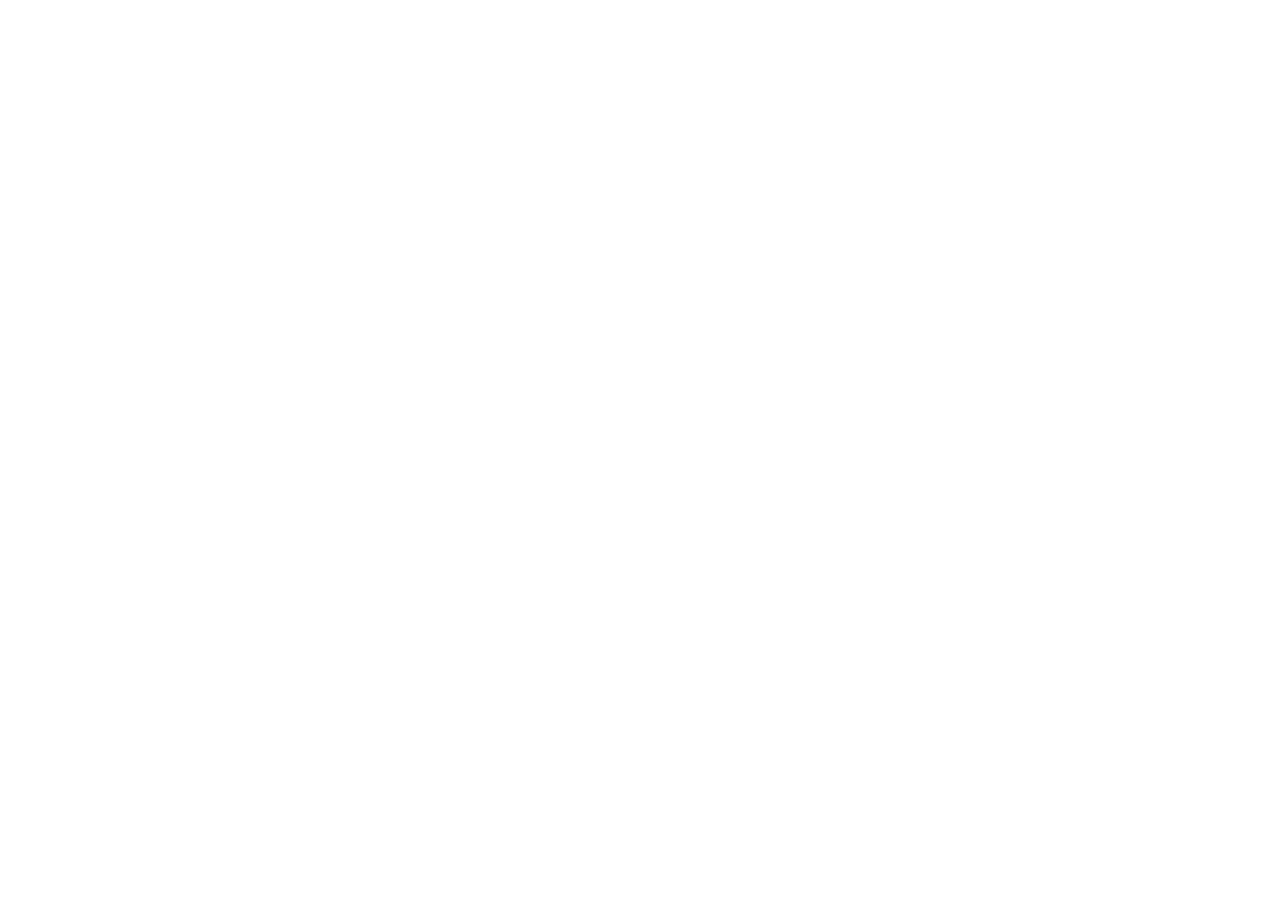
==== HTML/Forms/index.html @ 6ffc7e5c "Created folders and html pages for tables, forms and images" ====
<!DOCTYPE html>
<html lang="en">
<head>
    <meta charset="UTF-8">
    <meta http-equiv="X-UA-Compatible" content="IE=edge">
    <meta name="viewport" content="width=device-width, initial-scale=1.0">
    <title>Document</title>
</head>
<body>
    
</body>
</html>
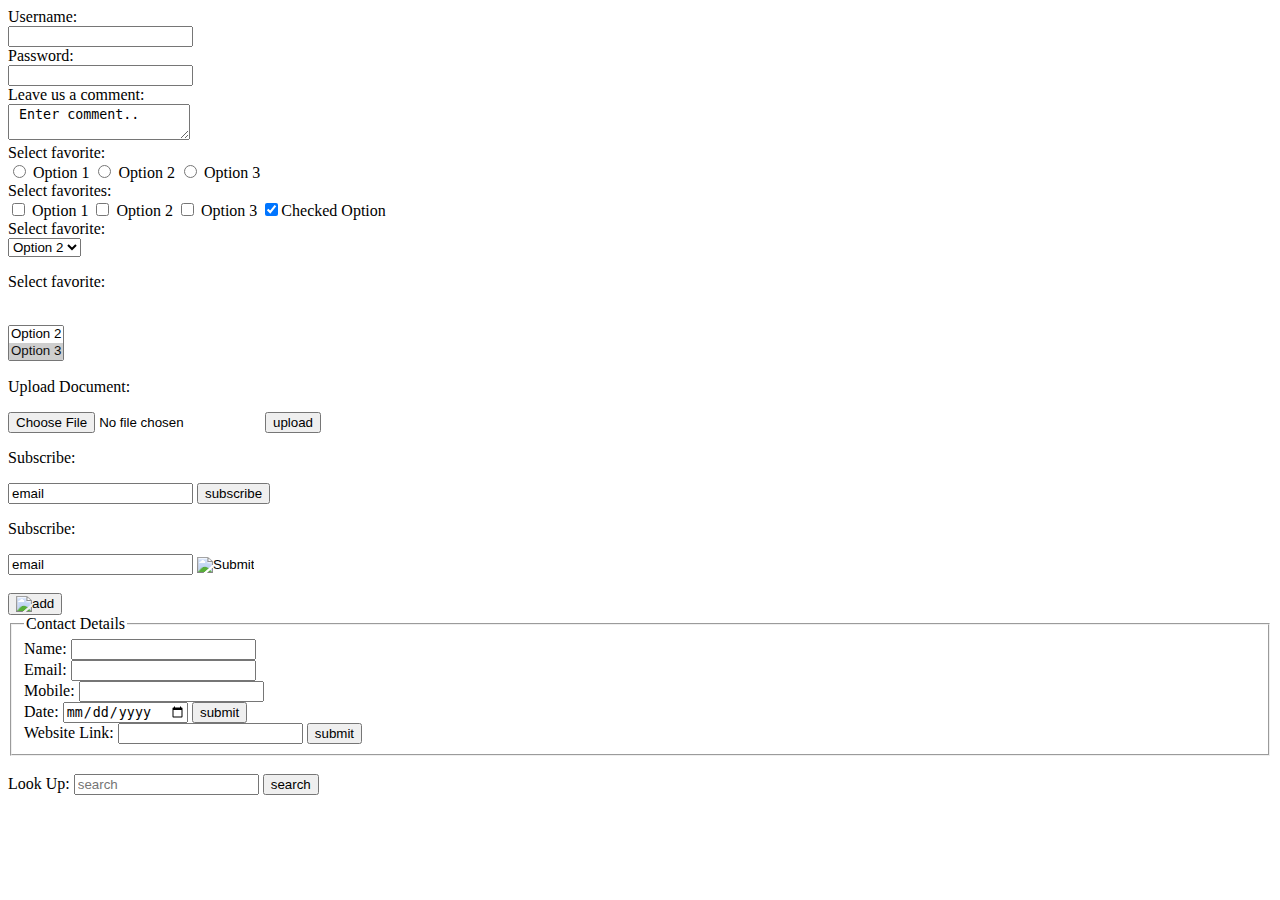
==== commit b5fecaa2: "Included notes on forms and form controls" ====
--- a/HTML/Forms/index.html
+++ b/HTML/Forms/index.html
@@ -8,5 +8,137 @@
 </head>
 <body>
     
+    <!--Form Example-->
+    <form action="" method="" id="">
+
+    <!--Types of Inputs -->
+
+    <!--Text Input, one lined text-->
+    <label>Username:<br />
+    <input type="text" name="username" required="required"/> 
+   </label>
+    
+   <br />
+
+    <!--Password-->
+    <label>Password:<br />
+        <input type="password" name="password" required="required"/>
+    </label>
+
+    <br />
+
+    <!--Text Area, area to leave comments-->
+    <label>Leave us a comment:<br />
+        <textarea name="comments"> Enter comment..</textarea>
+    </label>
+
+    <br />
+
+    <!--Radio Button, allows one option. Once option clicked you can not deselct a radio button-->
+    Select favorite:
+        <br />
+        <input type="radio" name="favorite" value="one" id="one"><label for="one"> Option 1 </label>
+        <input type="radio" name="favorite" value="two" id="two"><label for="two"> Option 2 </label>
+        <input type="radio" name="favorite" value="three"  id="three"><label for="three"> Option 3 </label>
+  
+    <br />
+
+    <!--Checkbox, allows multiple options-->
+   Select favorites: 
+        <br />
+        <input type="checkbox" name="favorite" value="uno" id="uno"><label for="uno"> Option 1 </label>
+        <input type="checkbox" name="favorite" value="dos" id="dos"><label for="dos"> Option 2 </label>
+        <input type="checkbox" name="favorite" value="tres" id="tres"><label for="tres"> Option 3 </label>
+        <input type="checkbox"  name="default" value="default" id="default" checked="checked"><label for="default">Checked Option</label>
+ 
+    <br />
+
+    <!--ALL EX ARE MISSING LABEL ELEMENT-->
+
+    <!--Dropdown Lists Box OR Select Box, only suitbale for long list of items-->
+    Select favorite:
+        <br />
+        <select name="options">
+            <option value="one"><label for="option-one"> Option 1 </label></option>
+            <option value="two" selected="selected"><label for="option-two"> Option 2 </label></option>
+            <option value="three"><label for="option-three"> Option 3 </label></option>
+        </select>
+ 
+    <br />
+
+    <!--Multiple Select Box, let users know they need to click ctrl/cmmd to click multiple options, 
+        only suitbale for long list of items-->
+    <p>Select favorite:</p>
+    <br />
+    <select name="instruments" multiple="multiple" size="2">
+        <option value="Option 1">Option 1</option>
+        <option value="Option 2">Option 2</option>
+        <option value="Option 3" selected="selected">Option 3</option>
+        <option value="Option 4">Option 4</option>
+        <option value="Option 5" selected="selected">Option 5</option>
+        <option value="Option 6">Option 6</option>
+    </select>
+
+    <br />
+    <!--File Input Box, uploads images, videos, mp3 or PDF-->
+    <p>Upload Document:</p>
+    <input type="file" name="document" method="post" />
+    <input type="submit" name="upload" value="upload" />
+
+    <!--Submit button--->
+    <p>Subscribe:</p>
+    <input type="text" value="email" />
+    <input type="submit" name="subscribe" value="subscribe" /> 
+
+    <!--Image Button-->
+    <p>Subscribe:</p>
+    <input type="text" value="email" />
+    <input type="image" src="" />
+
+    <br />
+    <br />
+
+    <!--Button-->
+
+    <button>  
+        <img src="" alt="add">
+    </button>
+    <input type ="hidden" name="" value="" />
+
+    <!--Contac t details using <fieldset>-->
+
+    <fieldset>
+        <legend>Contact Details</legend>
+        <label>Name:
+            <input type="text" name="name" /></label><br />
+        <label>Email:
+            <input type="email" name="email" /></label><br />
+        <label>Mobile:
+            <input type="text" name="mobile" /></label><br />
+        <label>Date:
+            <input type="date" name="date" />
+            <input type="submit" value="submit">
+        </label>
+        <br />
+        <label>Website Link:
+            <input type="url" name="website" />
+            <input type="submit" value="submit" />
+        </label>
+    </fieldset>
+
+    <br />
+    <!--Search Input-->
+
+    <label>Look Up:
+        <input type="search" name="search" placeholder="search" />
+        <input type="submit" value="search" />
+    </label>
+
+
+    </form>
+
+
+
+
 </body>
 </html>